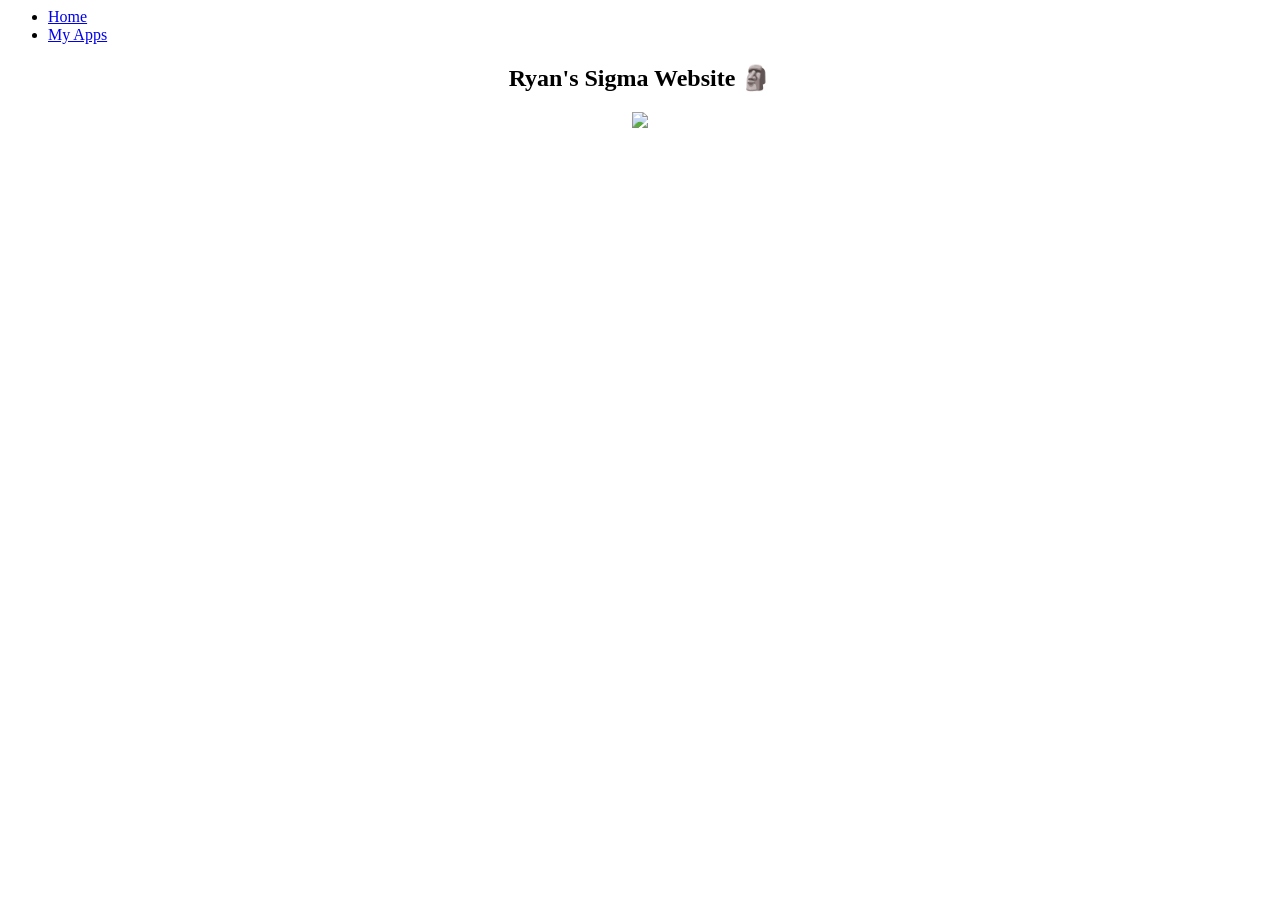
==== index.html @ 21694a0e "Update index.html" ====
<html>
<head>
<meta charset="utf-8">
<title>Ryan's Website</title>
<link href="style.css" rel="stylesheet" type="text/css">
</head>

<body>
	<ul>
  <li><a href="#index.html">Home</a></li>
  <li><a href="#apppage.html">My Apps</a></li>
</ul>


	<center>
	<h2> Ryan's Sigma Website &#128511</h2>
	<img src="https://ih1.redbubble.net/image.894941068.9273/st,small,507x507-pad,600x600,f8f8f8.jpg">
	</center>
</body>
</html>
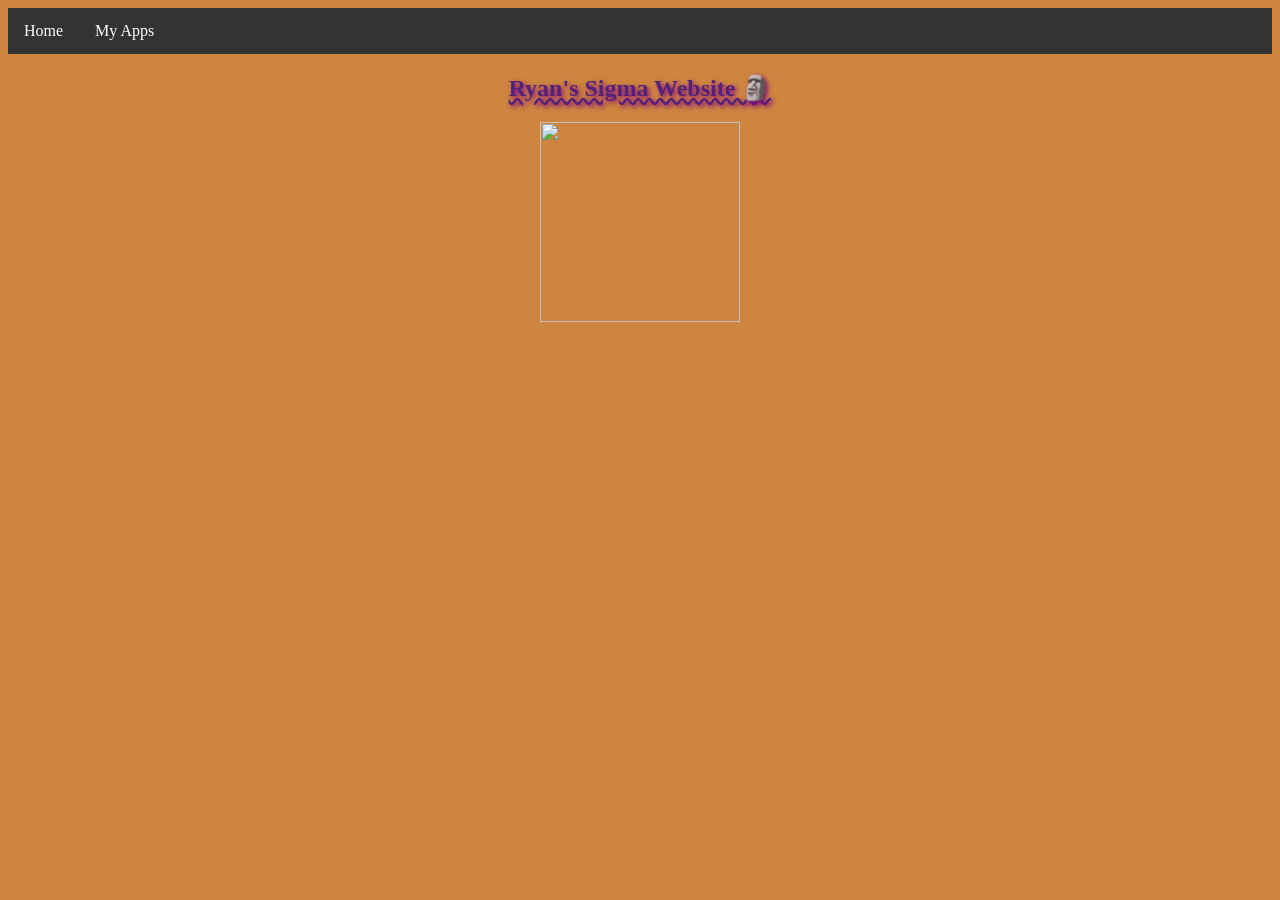
==== commit c09dc68e: "Update index.html" ====
--- a/index.html
+++ b/index.html
@@ -7,8 +7,8 @@
 
 <body>
 	<ul>
-  <li><a href="#index.html">Home</a></li>
-  <li><a href="#apppage.html">My Apps</a></li>
+  <li><a href="index.html">Home</a></li>
+  <li><a href="apppage.html">My Apps</a></li>
 </ul>
 
 
--- a/style.css
+++ b/style.css
@@ -0,0 +1,42 @@
+body {
+	background-color: peru;
+	
+}
+h2 {
+	text-decoration: underline;
+	text-shadow: 2px 2px 5px purple; 
+	text-decoration-style: wavy;
+	color: #532178
+}
+img {
+	width:200px;
+}
+
+img:hover {
+	border: dotted 5px green;
+	width: 400px;
+	border-radius: 70%;
+}
+ul {
+  list-style-type: none;
+  margin: 0;
+  padding: 0;
+  overflow: hidden;
+  background-color: #333333;
+}
+
+ul li {
+  float: left;
+}
+
+ul li a {
+  display: block;
+  color: white;
+  text-align: center;
+  padding: 14px 16px;
+  text-decoration: none;
+}
+
+ul li a:hover {
+  background-color: #111111;
+}
